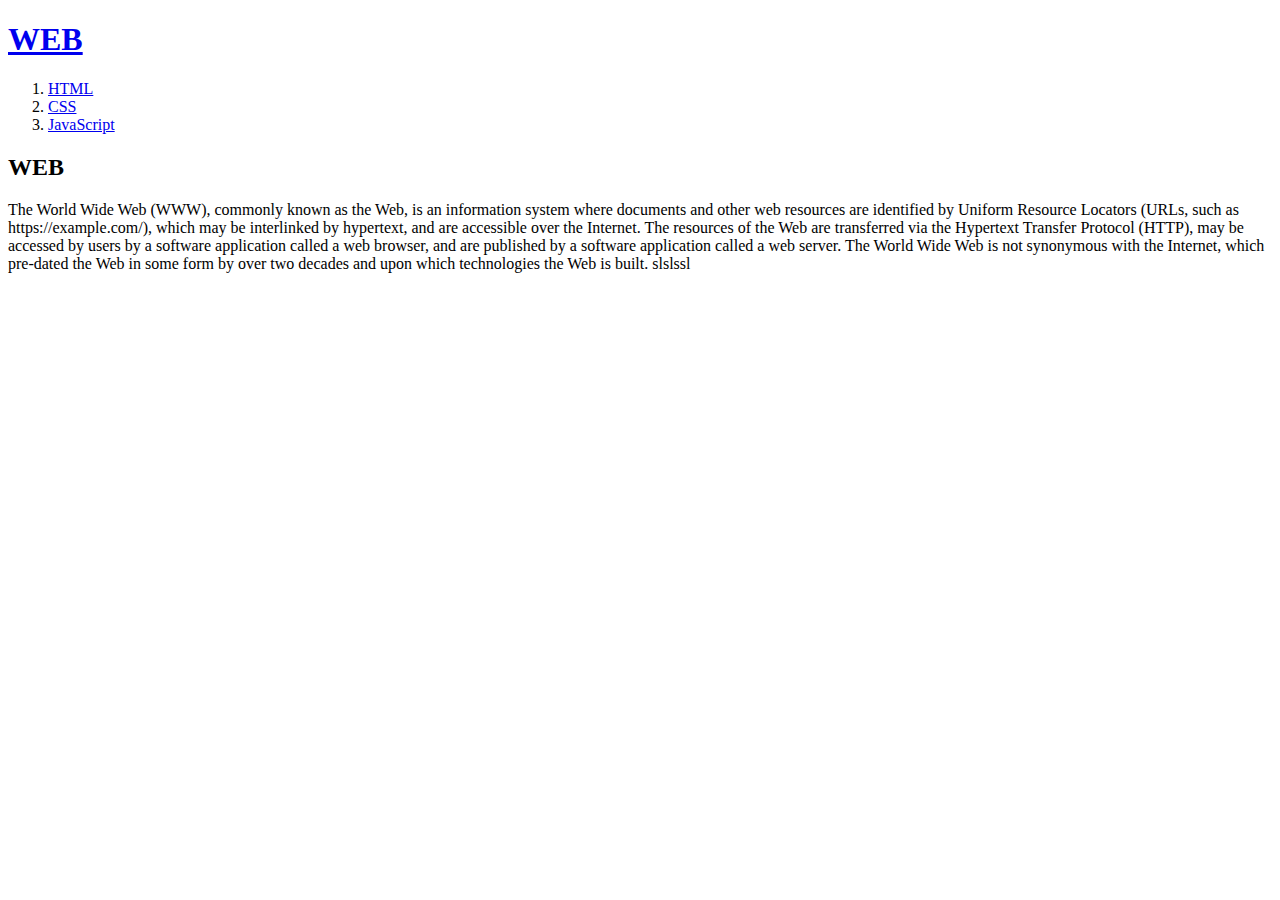
==== index.html @ ace1ecbc "change commit" ====
<!doctype html>
<html>
<head>
  <title>WEB1-Welcome</title>
  <meta charset="utf-8">
</head>
<body>
  <h1><a href="index.html">WEB</a></h1>
<ol>
  <li><a href="1.html">HTML</a></li>
  <li><a href="2.html">CSS</a></li>
  <li><a href="3.html">JavaScript</a></li>
</ol>
<h2>WEB</h2>
<p>
  The World Wide Web (WWW), commonly known as the Web, is an information system where documents and other web resources are identified by Uniform Resource Locators (URLs, such as https://example.com/), which may be interlinked by hypertext, and are accessible over the Internet. The resources of the Web are transferred via the Hypertext Transfer Protocol (HTTP), may be accessed by users by a software application called a web browser, and are published by a software application called a web server. The World Wide Web is not synonymous with the Internet, which pre-dated the Web in some form by over two decades and upon which technologies the Web is built.
  slslssl
</p>
</body>
</html>
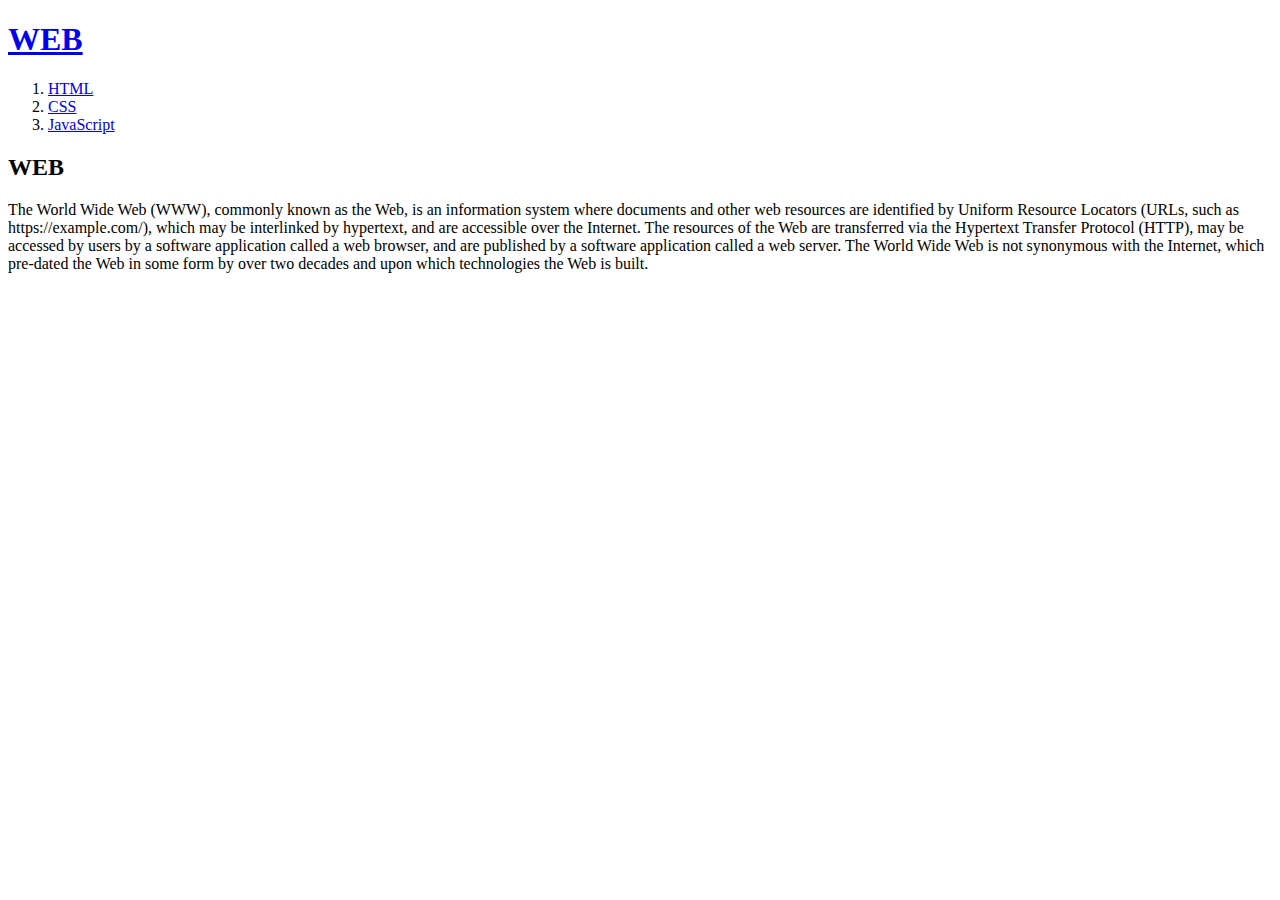
==== commit bb70110a: "video input" ====
--- a/index.html
+++ b/index.html
@@ -14,7 +14,7 @@
 <h2>WEB</h2>
 <p>
   The World Wide Web (WWW), commonly known as the Web, is an information system where documents and other web resources are identified by Uniform Resource Locators (URLs, such as https://example.com/), which may be interlinked by hypertext, and are accessible over the Internet. The resources of the Web are transferred via the Hypertext Transfer Protocol (HTTP), may be accessed by users by a software application called a web browser, and are published by a software application called a web server. The World Wide Web is not synonymous with the Internet, which pre-dated the Web in some form by over two decades and upon which technologies the Web is built.
-  slslssl
+
 </p>
 </body>
 </html>
